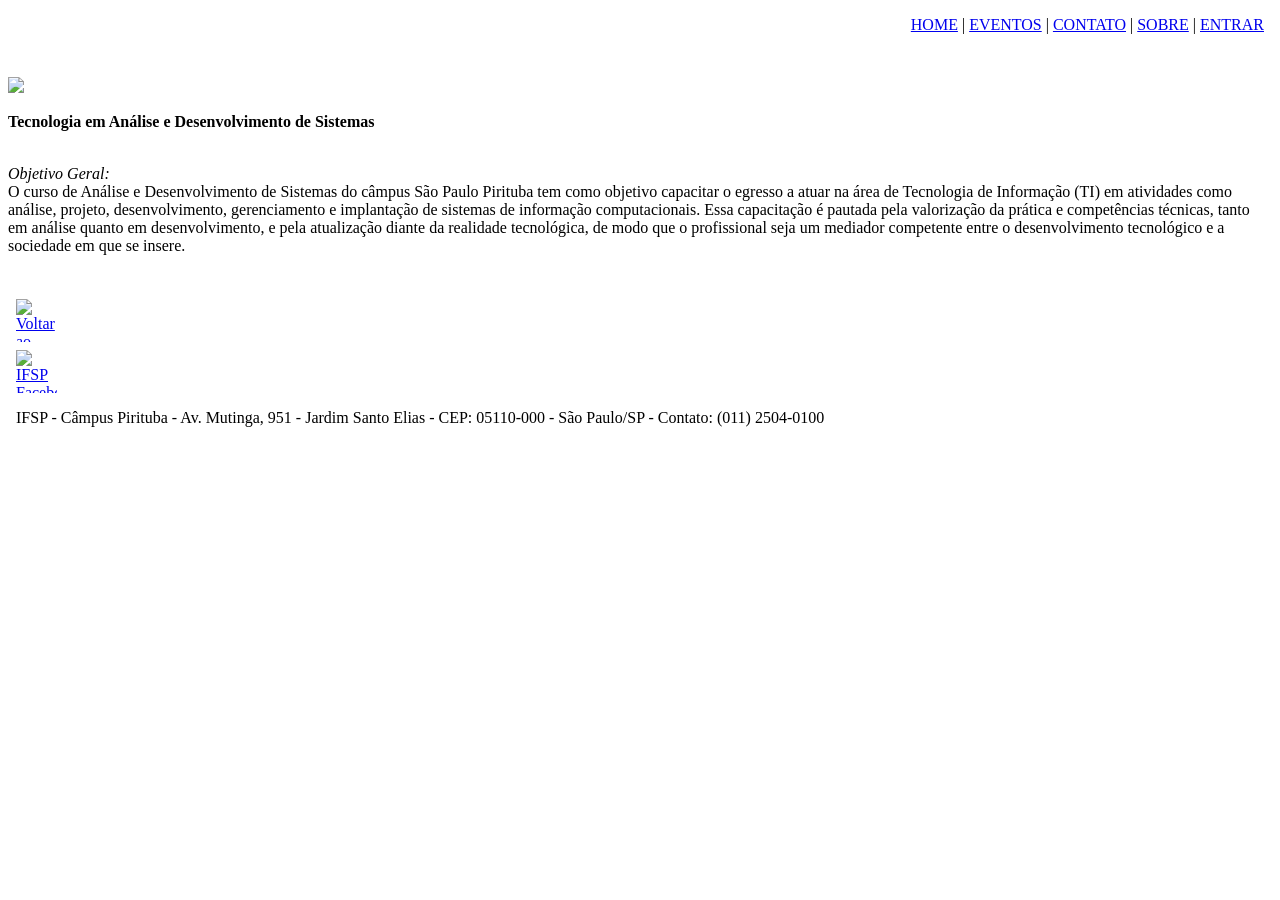
==== ads.html @ a2929580 "Add files via upload" ====
<!DOCTYPE html>
<html>
<head>
<meta charset="UTF-8">
<title>ADS - IFSP - Pirituba</title>
<script src="js/disabling.js"></script>
</head>
<body>

<header id="cabecalho"> <!-- Indica o cabeçalho do nosso documento-->
  <nav>
    <object width="100%" height="65px" data="menu.html"></object>
  </nav>
  
  <img src="Imagens/Logo.jpg" alt=" " /> <!-- anexa imagem e texto alternativo-->
  
</header>

<main>
  <p><strong>Tecnologia em Análise e Desenvolvimento de Sistemas</strong></p>
  <br>
  <em>Objetivo Geral:</em>
  <br>
  O curso de Análise e Desenvolvimento de Sistemas do câmpus São Paulo Pirituba tem como objetivo capacitar o egresso a atuar na área de Tecnologia de Informação (TI) em atividades como análise, projeto, desenvolvimento, gerenciamento e implantação de sistemas de informação computacionais. Essa capacitação é pautada pela valorização da prática e competências técnicas, tanto em análise quanto em desenvolvimento, e pela atualização diante da realidade tecnológica, de modo que o profissional seja um mediador competente entre o desenvolvimento tecnológico e a sociedade em que se insere.
</main>

<footer>     
  <object width="100%" height="200px" data="rodape.html"></object>
</footer>





</body>
</html>
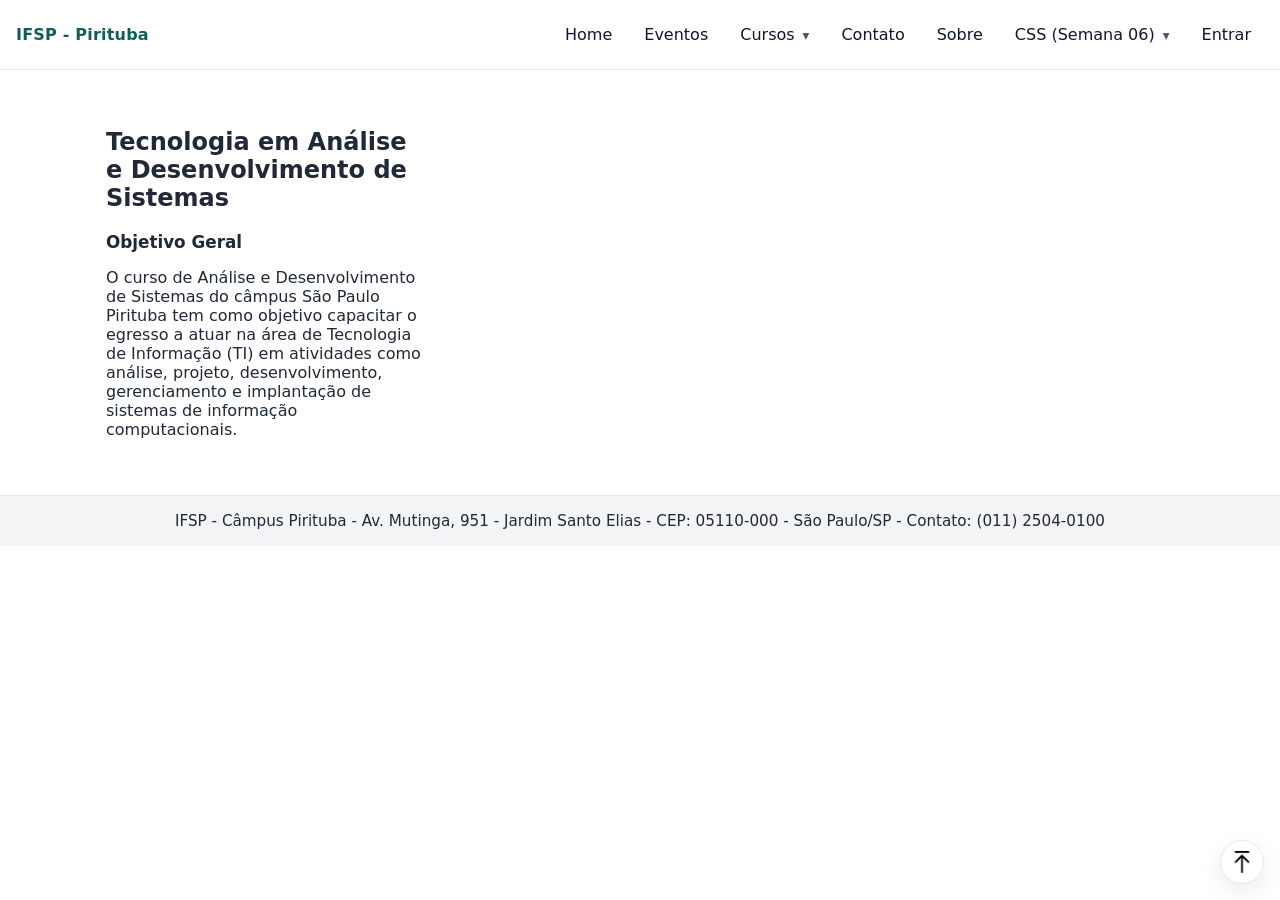
==== commit 5c5eb1ee: "Semana 06: ajustes CSS, dropdown e novas páginas" ====
--- a/ads.html
+++ b/ads.html
@@ -1,36 +1,37 @@
 <!DOCTYPE html>
-<html>
-<head>
-<meta charset="UTF-8">
-<title>ADS - IFSP - Pirituba</title>
-<script src="js/disabling.js"></script>
-</head>
-<body>
+<html lang="pt-BR">
+  <head>
+    <meta charset="UTF-8" />
+    <meta name="viewport" content="width=device-width, initial-scale=1" />
+    <link rel="shortcut icon" href="favicon.ico" type="image/x-icon" />
+    <link rel="stylesheet" href="css/menu.css" />
+    <link rel="stylesheet" href="css/conteudo.css" />
+    <title>ADS - IFSP - Pirituba</title>
+  </head>
+  <body id="top">
+    <header>
+      <object width="100%" height="84px" data="menu.html"></object>
+    </header>
 
-<header id="cabecalho"> <!-- Indica o cabeçalho do nosso documento-->
-  <nav>
-    <object width="100%" height="65px" data="menu.html"></object>
-  </nav>
-  
-  <img src="Imagens/Logo.jpg" alt=" " /> <!-- anexa imagem e texto alternativo-->
-  
-</header>
+    <main id="conteudo">
+      <section>
+        <h1>Tecnologia em Análise e Desenvolvimento de Sistemas</h1>
+        <h2>Objetivo Geral</h2>
+        <p>
+          O curso de Análise e Desenvolvimento de Sistemas do câmpus São Paulo
+          Pirituba tem como objetivo capacitar o egresso a atuar na área de
+          Tecnologia de Informação (TI) em atividades como análise, projeto,
+          desenvolvimento, gerenciamento e implantação de sistemas de informação
+          computacionais.
+        </p>
+      </section>
+    </main>
 
-<main>
-  <p><strong>Tecnologia em Análise e Desenvolvimento de Sistemas</strong></p>
-  <br>
-  <em>Objetivo Geral:</em>
-  <br>
-  O curso de Análise e Desenvolvimento de Sistemas do câmpus São Paulo Pirituba tem como objetivo capacitar o egresso a atuar na área de Tecnologia de Informação (TI) em atividades como análise, projeto, desenvolvimento, gerenciamento e implantação de sistemas de informação computacionais. Essa capacitação é pautada pela valorização da prática e competências técnicas, tanto em análise quanto em desenvolvimento, e pela atualização diante da realidade tecnológica, de modo que o profissional seja um mediador competente entre o desenvolvimento tecnológico e a sociedade em que se insere.
-</main>
-
-<footer>     
-  <object width="100%" height="200px" data="rodape.html"></object>
-</footer>
-
-
-
-
-
-</body>
-</html>+    <footer>
+      <a class="toTop" href="#top" aria-label="Voltar ao topo">
+        <img src="MoveTop.png" alt="" class="toTop__img" />
+      </a>
+      <object width="100%" height="120px" data="rodape.html"></object>
+    </footer>
+  </body>
+</html>
--- a/css/menu.css
+++ b/css/menu.css
@@ -0,0 +1,127 @@
+@charset "UTF-8";
+
+:root {
+  --text: #0f172a;
+  --muted: #475569;
+  --surface: #ffffff;
+  --border: #e2e8f0;
+  --brand: #0f766e;
+  --brand-2: #115e59;
+  --shadow: 0 10px 25px rgba(0, 0, 0, 0.08);
+}
+
+* {
+  box-sizing: border-box;
+}
+
+body {
+  margin: 0;
+  font-family: system-ui, -apple-system, Segoe UI, Roboto, Arial, sans-serif;
+}
+
+.menuHeader {
+  display: flex;
+  align-items: center;
+  justify-content: space-between;
+  gap: 16px;
+  padding: 14px 16px;
+  background: var(--surface);
+  border-bottom: 1px solid var(--border);
+}
+
+.brand {
+  font-weight: 700;
+  color: var(--brand-2);
+  letter-spacing: 0.2px;
+  white-space: nowrap;
+}
+
+.menu {
+  list-style: none;
+  display: flex;
+  flex-wrap: wrap;
+  gap: 6px;
+  padding: 0;
+  margin: 0;
+  justify-content: flex-end;
+}
+
+.menu__link {
+  display: inline-flex;
+  align-items: center;
+  padding: 10px 12px;
+  border-radius: 12px;
+  text-decoration: none;
+  color: var(--text);
+  border: 1px solid transparent;
+}
+
+.menu__link:hover,
+.menu__link:focus-visible {
+  background: rgba(15, 118, 110, 0.08);
+  border-color: rgba(15, 118, 110, 0.18);
+  outline: none;
+}
+
+.dropdown {
+  position: relative;
+}
+
+.dropdown__toggle::after {
+  content: "▾";
+  margin-left: 8px;
+  font-size: 0.85em;
+  color: var(--muted);
+}
+
+.dropdown__menu {
+  list-style: none;
+  position: absolute;
+  right: 0;
+  top: calc(100% + 6px);
+  min-width: 240px;
+  padding: 8px;
+  margin: 0;
+  background: var(--surface);
+  border: 1px solid var(--border);
+  border-radius: 14px;
+  box-shadow: var(--shadow);
+  display: none;
+  z-index: 5;
+}
+
+.dropdown__link {
+  display: block;
+  padding: 10px 10px;
+  border-radius: 10px;
+  text-decoration: none;
+  color: var(--text);
+  border: 1px solid transparent;
+}
+
+.dropdown__link:hover,
+.dropdown__link:focus-visible {
+  background: rgba(15, 118, 110, 0.08);
+  border-color: rgba(15, 118, 110, 0.18);
+  outline: none;
+}
+
+/* Dropdown via CSS (requisito) */
+.dropdown:hover .dropdown__menu,
+.dropdown:focus-within .dropdown__menu {
+  display: block;
+}
+
+@media (max-width: 720px) {
+  .menuHeader {
+    align-items: flex-start;
+    flex-direction: column;
+  }
+
+  .dropdown__menu {
+    left: 0;
+    right: auto;
+    min-width: min(320px, 92vw);
+  }
+}
+
--- a/css/conteudo.css
+++ b/css/conteudo.css
@@ -0,0 +1,209 @@
+@charset "UTF-8";
+
+:root {
+  --text: #1f2937;
+  --muted: #6b7280;
+  --surface: #ffffff;
+  --surface-2: #f3f4f6;
+  --border: #e5e7eb;
+  --brand: #0f766e;
+  --brand-2: #115e59;
+  --shadow: 0 8px 24px rgba(0, 0, 0, 0.08);
+}
+
+* {
+  box-sizing: border-box;
+}
+
+body {
+  margin: 0;
+  font-family: system-ui, -apple-system, Segoe UI, Roboto, Arial, sans-serif;
+  color: var(--text);
+  background: var(--surface);
+}
+
+main#conteudo {
+  max-width: 1100px;
+  margin: 0 auto;
+  padding: 20px 16px 40px;
+  display: grid;
+  grid-template-columns: 320px 1fr;
+  gap: 24px;
+}
+
+@media (max-width: 900px) {
+  main#conteudo {
+    grid-template-columns: 1fr;
+  }
+}
+
+img {
+  max-width: 100%;
+  height: auto;
+}
+
+.img-center {
+  display: block;
+  margin-left: auto;
+  margin-right: auto;
+}
+
+.img-rounded {
+  border-radius: 999px;
+}
+
+#logo-topo {
+  width: min(340px, 100%);
+  border-radius: 12px;
+  box-shadow: var(--shadow);
+}
+
+.list-links {
+  padding-left: 18px;
+  margin-top: 8px;
+}
+
+.list-links a {
+  color: var(--brand-2);
+  text-decoration: none;
+}
+
+.list-links a:hover,
+.list-links a:focus-visible {
+  text-decoration: underline;
+}
+
+.figure-card {
+  margin: 12px 0 0;
+  border: 1px solid var(--border);
+  border-radius: 14px;
+  overflow: hidden;
+  background: var(--surface);
+  box-shadow: var(--shadow);
+}
+
+.figure-link a {
+  display: block;
+}
+
+.figure-card img {
+  display: block;
+  width: 100%;
+}
+
+.figure-card figcaption {
+  padding: 10px 12px;
+  font-size: 0.95rem;
+}
+
+aside h3,
+section h2 {
+  margin: 16px 0 6px;
+  font-size: 1.05rem;
+}
+
+.media {
+  display: grid;
+  grid-template-columns: 140px 1fr;
+  gap: 14px;
+  align-items: start;
+  margin: 10px 0 16px;
+  padding: 14px;
+  border: 1px solid var(--border);
+  border-radius: 14px;
+  background: var(--surface-2);
+}
+
+@media (max-width: 520px) {
+  .media {
+    grid-template-columns: 1fr;
+  }
+}
+
+.media__img {
+  width: 140px;
+  height: 140px;
+  border-radius: 14px;
+  object-fit: cover;
+  display: block;
+}
+
+.media__imgLink:focus-visible {
+  outline: 3px solid rgba(15, 118, 110, 0.5);
+  outline-offset: 4px;
+  border-radius: 14px;
+}
+
+.media__caption {
+  line-height: 1.35;
+}
+
+.muted {
+  color: var(--muted);
+  margin-top: 6px;
+}
+
+.videoWrapper {
+  position: relative;
+  width: 100%;
+  padding-top: 56.25%;
+  border-radius: 14px;
+  overflow: hidden;
+  border: 1px solid var(--border);
+  background: #000;
+}
+
+.videoWrapper iframe {
+  position: absolute;
+  inset: 0;
+  width: 100%;
+  height: 100%;
+}
+
+.toTop {
+  position: fixed;
+  right: 16px;
+  bottom: 16px;
+  display: inline-flex;
+  align-items: center;
+  justify-content: center;
+  width: 44px;
+  height: 44px;
+  border-radius: 999px;
+  background: rgba(255, 255, 255, 0.92);
+  border: 1px solid var(--border);
+  box-shadow: var(--shadow);
+}
+
+.toTop:hover {
+  transform: translateY(-1px);
+}
+
+.toTop__img {
+  width: 22px;
+  height: 22px;
+}
+
+.footerBar {
+  padding: 16px 14px;
+  border-top: 1px solid var(--border);
+  background: var(--surface-2);
+  text-align: center;
+  font-size: 0.95rem;
+}
+
+.skip-anchor {
+  position: absolute;
+  left: -9999px;
+}
+
+.skip-anchor:focus {
+  left: 16px;
+  top: 10px;
+  background: var(--surface);
+  border: 1px solid var(--border);
+  padding: 8px 10px;
+  border-radius: 10px;
+  z-index: 10;
+}
+
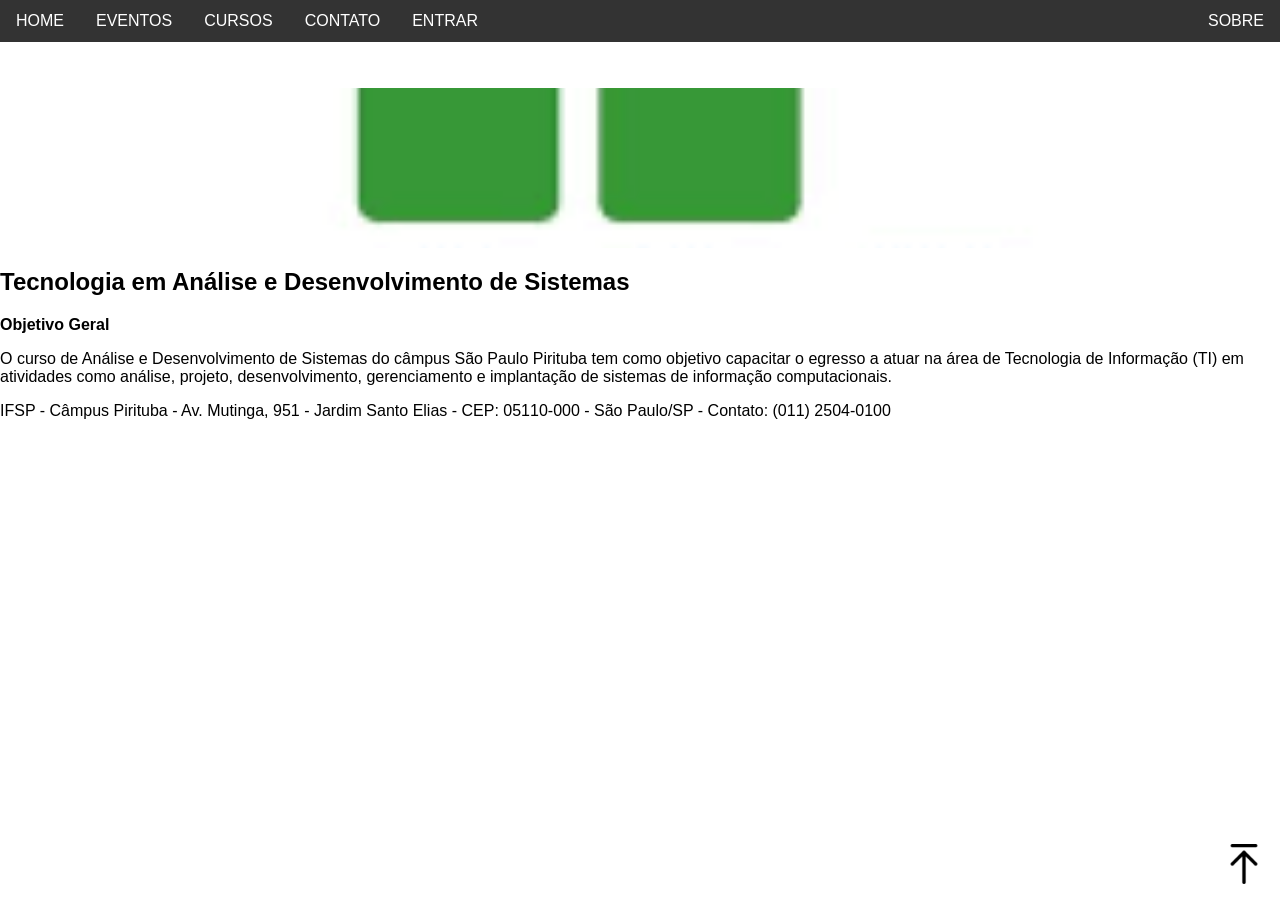
==== commit b48b7a04: "Ajusta estilização conforme modelo" ====
--- a/ads.html
+++ b/ads.html
@@ -11,6 +11,7 @@
   <body id="top">
     <header>
       <object width="100%" height="84px" data="menu.html"></object>
+      <img id="logo-topo" src="ifsp.png" alt="Instituto Federal São Paulo" />
     </header>
 
     <main id="conteudo">
--- a/css/menu.css
+++ b/css/menu.css
@@ -1,14 +1,4 @@
 @charset "UTF-8";
-
-:root {
-  --text: #0f172a;
-  --muted: #475569;
-  --surface: #ffffff;
-  --border: #e2e8f0;
-  --brand: #0f766e;
-  --brand-2: #115e59;
-  --shadow: 0 10px 25px rgba(0, 0, 0, 0.08);
-}
 
 * {
   box-sizing: border-box;
@@ -16,94 +6,65 @@
 
 body {
   margin: 0;
-  font-family: system-ui, -apple-system, Segoe UI, Roboto, Arial, sans-serif;
+  font-family: Arial, Helvetica, sans-serif;
 }
 
+/* Barra do menu (como no modelo) */
 .menuHeader {
-  display: flex;
-  align-items: center;
-  justify-content: space-between;
-  gap: 16px;
-  padding: 14px 16px;
-  background: var(--surface);
-  border-bottom: 1px solid var(--border);
-}
-
-.brand {
-  font-weight: 700;
-  color: var(--brand-2);
-  letter-spacing: 0.2px;
-  white-space: nowrap;
+  background: #333;
+  color: #fff;
+  width: 100%;
 }
 
 .menu {
   list-style: none;
+  margin: 0;
+  padding: 0;
   display: flex;
-  flex-wrap: wrap;
-  gap: 6px;
-  padding: 0;
-  margin: 0;
-  justify-content: flex-end;
+  align-items: stretch;
+}
+
+.menu__item {
+  position: relative;
 }
 
 .menu__link {
-  display: inline-flex;
-  align-items: center;
-  padding: 10px 12px;
-  border-radius: 12px;
+  display: block;
+  padding: 12px 16px;
+  color: #fff;
   text-decoration: none;
-  color: var(--text);
-  border: 1px solid transparent;
 }
 
+/* Hover e item ativo vermelho */
 .menu__link:hover,
-.menu__link:focus-visible {
-  background: rgba(15, 118, 110, 0.08);
-  border-color: rgba(15, 118, 110, 0.18);
-  outline: none;
+.menu__link.is-active {
+  background: #c00;
 }
 
-.dropdown {
-  position: relative;
-}
-
-.dropdown__toggle::after {
-  content: "▾";
-  margin-left: 8px;
-  font-size: 0.85em;
-  color: var(--muted);
-}
-
+/* Dropdown */
 .dropdown__menu {
+  display: none;
+  position: absolute;
+  top: 100%;
+  left: 0;
+  min-width: 220px;
+  margin: 0;
+  padding: 0;
   list-style: none;
-  position: absolute;
-  right: 0;
-  top: calc(100% + 6px);
-  min-width: 240px;
-  padding: 8px;
-  margin: 0;
-  background: var(--surface);
-  border: 1px solid var(--border);
-  border-radius: 14px;
-  box-shadow: var(--shadow);
-  display: none;
-  z-index: 5;
+  background: #f1f1f1;
+  border: 1px solid #ddd;
+  z-index: 10;
 }
 
 .dropdown__link {
   display: block;
-  padding: 10px 10px;
-  border-radius: 10px;
+  padding: 10px 12px;
+  color: #000;
   text-decoration: none;
-  color: var(--text);
-  border: 1px solid transparent;
 }
 
-.dropdown__link:hover,
-.dropdown__link:focus-visible {
-  background: rgba(15, 118, 110, 0.08);
-  border-color: rgba(15, 118, 110, 0.18);
-  outline: none;
+.dropdown__link:hover {
+  background: #ddd;
 }
 
 /* Dropdown via CSS (requisito) */
@@ -112,16 +73,3 @@
   display: block;
 }
 
-@media (max-width: 720px) {
-  .menuHeader {
-    align-items: flex-start;
-    flex-direction: column;
-  }
-
-  .dropdown__menu {
-    left: 0;
-    right: auto;
-    min-width: min(320px, 92vw);
-  }
-}
-
--- a/css/conteudo.css
+++ b/css/conteudo.css
@@ -1,209 +1,99 @@
 @charset "UTF-8";
-
-:root {
-  --text: #1f2937;
-  --muted: #6b7280;
-  --surface: #ffffff;
-  --surface-2: #f3f4f6;
-  --border: #e5e7eb;
-  --brand: #0f766e;
-  --brand-2: #115e59;
-  --shadow: 0 8px 24px rgba(0, 0, 0, 0.08);
-}
-
-* {
-  box-sizing: border-box;
-}
 
 body {
   margin: 0;
-  font-family: system-ui, -apple-system, Segoe UI, Roboto, Arial, sans-serif;
-  color: var(--text);
-  background: var(--surface);
+  font-family: Arial, Helvetica, sans-serif;
 }
 
-main#conteudo {
-  max-width: 1100px;
-  margin: 0 auto;
-  padding: 20px 16px 40px;
-  display: grid;
-  grid-template-columns: 320px 1fr;
-  gap: 24px;
+#conteudo {
+  width: 100%;
 }
 
-@media (max-width: 900px) {
-  main#conteudo {
-    grid-template-columns: 1fr;
-  }
+/* faixa/banner IFSP (igual ao modelo) */
+#logo-topo {
+  display: block;
+  width: 100%;
+  max-height: 160px;
+  object-fit: cover;
 }
 
+/* padrão “original”: imagens arredondadas */
 img {
-  max-width: 100%;
+  border-radius: 50%;
+  display: block;
+  margin-left: auto;
+  margin-right: auto;
+  width: 50%;
   height: auto;
 }
 
-.img-center {
-  display: block;
-  margin-left: auto;
-  margin-right: auto;
-}
-
-.img-rounded {
-  border-radius: 999px;
-}
-
-#logo-topo {
-  width: min(340px, 100%);
-  border-radius: 12px;
-  box-shadow: var(--shadow);
-}
-
-.list-links {
-  padding-left: 18px;
-  margin-top: 8px;
-}
-
-.list-links a {
-  color: var(--brand-2);
-  text-decoration: none;
-}
-
-.list-links a:hover,
-.list-links a:focus-visible {
-  text-decoration: underline;
-}
-
-.figure-card {
-  margin: 12px 0 0;
-  border: 1px solid var(--border);
-  border-radius: 14px;
-  overflow: hidden;
-  background: var(--surface);
-  box-shadow: var(--shadow);
-}
-
-.figure-link a {
-  display: block;
-}
-
-.figure-card img {
-  display: block;
+/* exceções */
+#logo-topo,
+.toTop__img {
+  border-radius: 0;
   width: 100%;
 }
 
-.figure-card figcaption {
-  padding: 10px 12px;
-  font-size: 0.95rem;
+figure {
+  display: inline-block;
+  margin: 20px;
+}
+
+figure img {
+  border-radius: 0;
+  width: 100%;
+  vertical-align: top;
+}
+
+figure figcaption {
+  border: 1px solid #ccc;
+  text-align: center;
+  padding: 6px 8px;
+}
+
+aside p {
+  text-align: center;
 }
 
 aside h3,
 section h2 {
-  margin: 16px 0 6px;
-  font-size: 1.05rem;
+  text-align: left;
+  font-size: 1em;
+  font-weight: bold;
+  margin-top: 12px;
+  margin-bottom: 4px;
 }
 
-.media {
-  display: grid;
-  grid-template-columns: 140px 1fr;
-  gap: 14px;
-  align-items: start;
-  margin: 10px 0 16px;
-  padding: 14px;
-  border: 1px solid var(--border);
-  border-radius: 14px;
-  background: var(--surface-2);
+h1 {
+  text-align: left;
 }
 
-@media (max-width: 520px) {
-  .media {
-    grid-template-columns: 1fr;
-  }
-}
-
-.media__img {
-  width: 140px;
-  height: 140px;
-  border-radius: 14px;
-  object-fit: cover;
-  display: block;
-}
-
-.media__imgLink:focus-visible {
-  outline: 3px solid rgba(15, 118, 110, 0.5);
-  outline-offset: 4px;
-  border-radius: 14px;
-}
-
-.media__caption {
-  line-height: 1.35;
-}
-
-.muted {
-  color: var(--muted);
-  margin-top: 6px;
-}
-
+/* vídeo responsivo */
 .videoWrapper {
   position: relative;
-  width: 100%;
-  padding-top: 56.25%;
-  border-radius: 14px;
+  padding-bottom: 56.25%;
+  height: 0;
   overflow: hidden;
-  border: 1px solid var(--border);
-  background: #000;
+  max-width: 100%;
 }
 
 .videoWrapper iframe {
   position: absolute;
-  inset: 0;
+  top: 0;
+  left: 0;
   width: 100%;
   height: 100%;
 }
 
+/* botão topo */
 .toTop {
   position: fixed;
   right: 16px;
   bottom: 16px;
-  display: inline-flex;
-  align-items: center;
-  justify-content: center;
-  width: 44px;
-  height: 44px;
-  border-radius: 999px;
-  background: rgba(255, 255, 255, 0.92);
-  border: 1px solid var(--border);
-  box-shadow: var(--shadow);
-}
-
-.toTop:hover {
-  transform: translateY(-1px);
 }
 
 .toTop__img {
-  width: 22px;
-  height: 22px;
+  width: 40px;
+  height: 40px;
 }
 
-.footerBar {
-  padding: 16px 14px;
-  border-top: 1px solid var(--border);
-  background: var(--surface-2);
-  text-align: center;
-  font-size: 0.95rem;
-}
-
-.skip-anchor {
-  position: absolute;
-  left: -9999px;
-}
-
-.skip-anchor:focus {
-  left: 16px;
-  top: 10px;
-  background: var(--surface);
-  border: 1px solid var(--border);
-  padding: 8px 10px;
-  border-radius: 10px;
-  z-index: 10;
-}
-
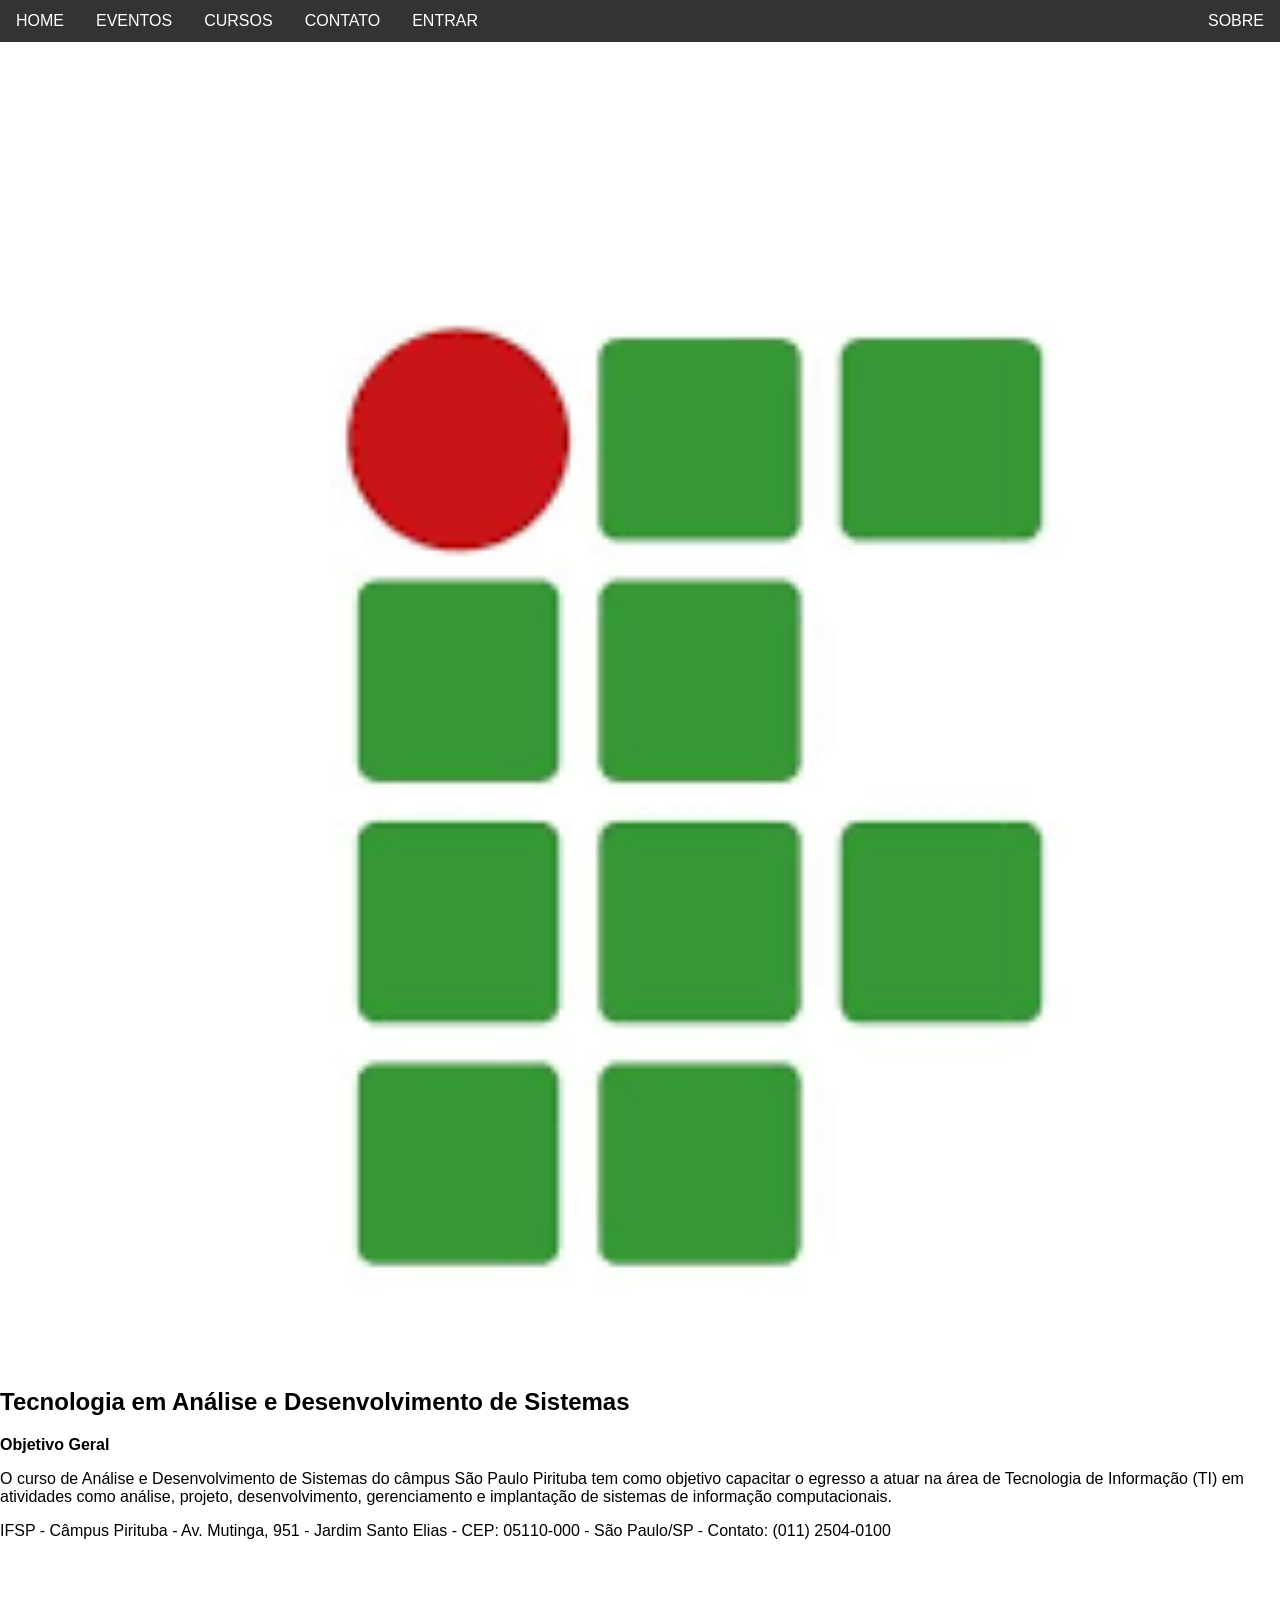
==== commit f19af128: "Ajusta header/logo, imagem oval e tamanho dos campos" ====
--- a/ads.html
+++ b/ads.html
@@ -29,9 +29,6 @@
     </main>
 
     <footer>
-      <a class="toTop" href="#top" aria-label="Voltar ao topo">
-        <img src="MoveTop.png" alt="" class="toTop__img" />
-      </a>
       <object width="100%" height="120px" data="rodape.html"></object>
     </footer>
   </body>
--- a/css/conteudo.css
+++ b/css/conteudo.css
@@ -13,8 +13,10 @@
 #logo-topo {
   display: block;
   width: 100%;
-  max-height: 160px;
-  object-fit: cover;
+  height: auto;
+  max-height: none;
+  object-fit: contain;
+  margin: 0;
 }
 
 /* padrão “original”: imagens arredondadas */
@@ -40,9 +42,13 @@
 }
 
 figure img {
-  border-radius: 0;
   width: 100%;
   vertical-align: top;
+}
+
+/* Banner do evento em formato oval (como no modelo) */
+#img-palestra {
+  border-radius: 45% / 35%;
 }
 
 figure figcaption {
@@ -85,15 +91,3 @@
   height: 100%;
 }
 
-/* botão topo */
-.toTop {
-  position: fixed;
-  right: 16px;
-  bottom: 16px;
-}
-
-.toTop__img {
-  width: 40px;
-  height: 40px;
-}
-
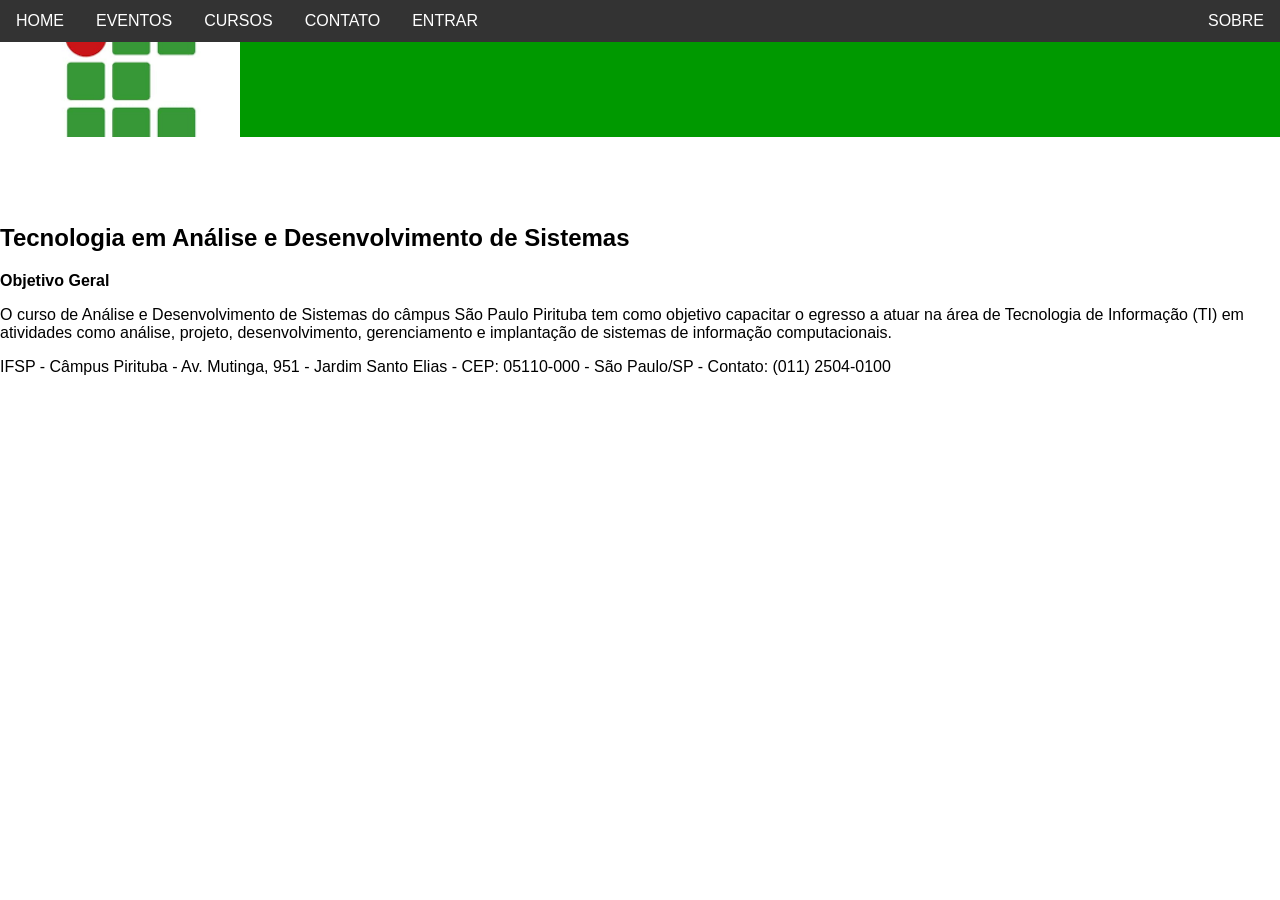
==== commit 079be391: "Ajustes Semana 06: topo, home e formularios (modelo)" ====
--- a/ads.html
+++ b/ads.html
@@ -10,8 +10,7 @@
   </head>
   <body id="top">
     <header>
-      <object width="100%" height="84px" data="menu.html"></object>
-      <img id="logo-topo" src="ifsp.png" alt="Instituto Federal São Paulo" />
+      <object width="100%" height="200px" data="menu.html"></object>
     </header>
 
     <main id="conteudo">
@@ -29,7 +28,7 @@
     </main>
 
     <footer>
-      <object width="100%" height="120px" data="rodape.html"></object>
+      <object width="100%" height="200px" data="rodape.html"></object>
     </footer>
   </body>
 </html>
--- a/css/menu.css
+++ b/css/menu.css
@@ -58,7 +58,8 @@
 
 .dropdown__link {
   display: block;
-  padding: 10px 12px;
+  padding: 6px 10px;
+  font-size: 13px;
   color: #000;
   text-decoration: none;
 }
@@ -73,3 +74,18 @@
   display: block;
 }
 
+.headerBrand {
+  background: #009900;
+  height: 95px;
+  position: relative;
+}
+
+.headerBrand__logo {
+  display: block;
+  width: 240px;
+  height: 95px;
+  object-fit: cover;
+  object-position: left center;
+  margin: 0;
+}
+
--- a/css/conteudo.css
+++ b/css/conteudo.css
@@ -9,19 +9,8 @@
   width: 100%;
 }
 
-/* faixa/banner IFSP (igual ao modelo) */
-#logo-topo {
-  display: block;
-  width: 100%;
-  height: auto;
-  max-height: none;
-  object-fit: contain;
-  margin: 0;
-}
-
-/* padrão “original”: imagens arredondadas */
 img {
-  border-radius: 50%;
+  /* border-radius: 50%; */
   display: block;
   margin-left: auto;
   margin-right: auto;
@@ -29,30 +18,23 @@
   height: auto;
 }
 
-/* exceções */
-#logo-topo,
-.toTop__img {
-  border-radius: 0;
-  width: 100%;
-}
-
 figure {
   display: inline-block;
+  border: 0px dotted gray;
   margin: 20px;
 }
 
 figure img {
-  width: 100%;
   vertical-align: top;
 }
 
 /* Banner do evento em formato oval (como no modelo) */
 #img-palestra {
-  border-radius: 45% / 35%;
+  border-radius: 45%;
 }
 
 figure figcaption {
-  border: 1px solid #ccc;
+  border: 1px dotted blue;
   text-align: center;
   padding: 6px 8px;
 }
@@ -77,10 +59,12 @@
 /* vídeo responsivo */
 .videoWrapper {
   position: relative;
+  width: 100%;
+  max-width: 560px;
+  margin: 0 auto;
   padding-bottom: 56.25%;
   height: 0;
   overflow: hidden;
-  max-width: 100%;
 }
 
 .videoWrapper iframe {
@@ -91,3 +75,12 @@
   height: 100%;
 }
 
+#bloco-evento-home {
+  width: 100%;
+  text-align: center;
+}
+
+#bloco-evento-home figure {
+  display: inline-block;
+}
+
